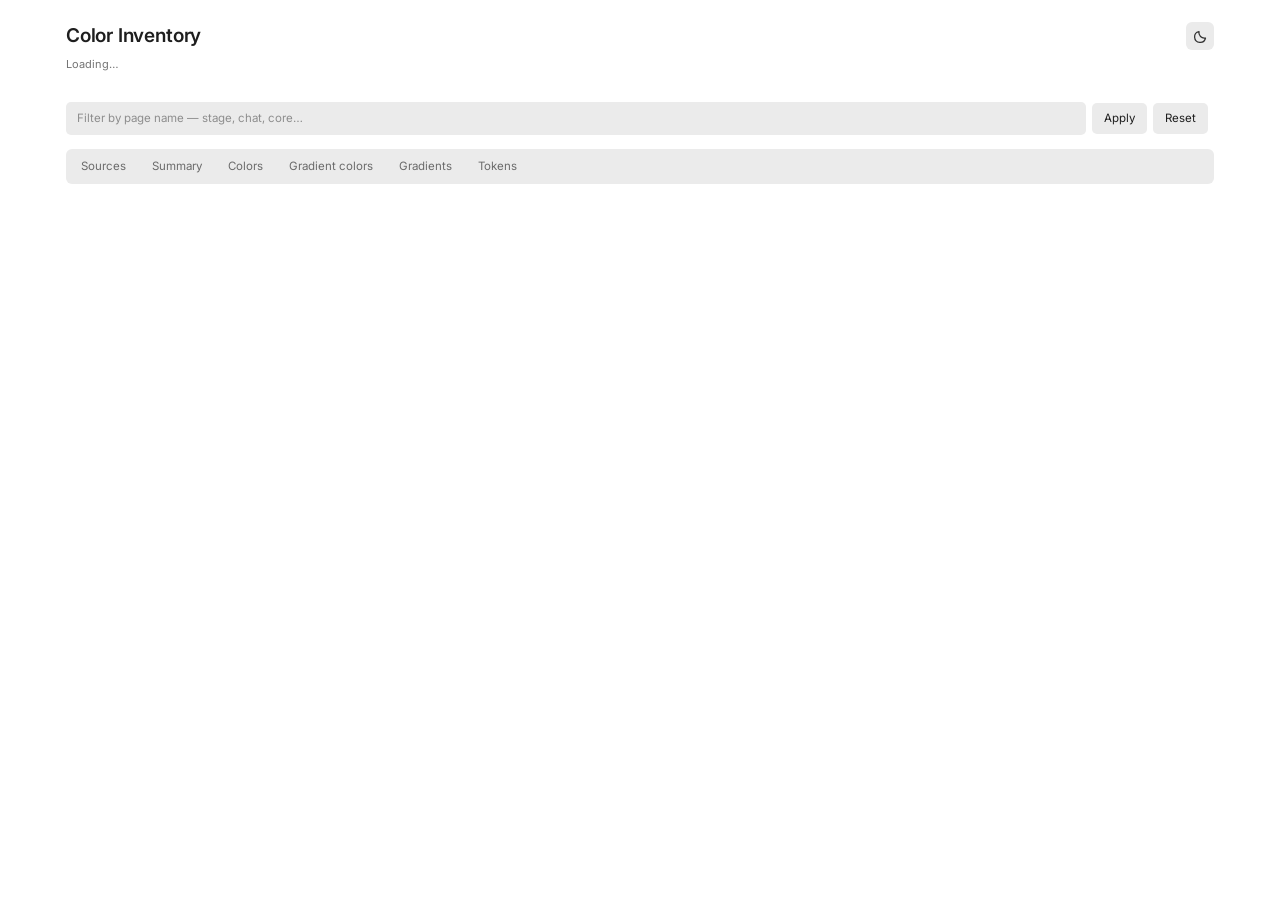
==== app.html @ 7d4f8cd0 "Color Inventory: find every colour used across Figma files" ====
<!DOCTYPE html>
<html lang="ru">
<head>
<meta charset="utf-8">
<meta name="viewport" content="width=device-width, initial-scale=1">
<link rel="preconnect" href="https://fonts.googleapis.com">
<link rel="preconnect" href="https://fonts.gstatic.com" crossorigin>
<link href="https://fonts.googleapis.com/css2?family=Inter:wght@400;500;600&display=swap" rel="stylesheet">
<title>Color Inventory</title>
<style>
/* ── Design system lifted from the Booster plugin: same variables, font and radii ── */
:root{
  --bg:#2c2c2c; --btn:#383838; --btn-hover:#444; --txt:#fff;
  --icon:rgba(255,255,255,.85); --label:rgba(255,255,255,.5); --muted:rgba(255,255,255,.4);
  --line:rgba(255,255,255,.10); --line-soft:rgba(255,255,255,.06);
  --accent:#0c8ce9; --ok:#14ae5c; --warn:#ff8a1f;
  --shadow:0 1px 3px rgba(0,0,0,.3); --shadow-lg:0 6px 16px rgba(0,0,0,.5);
  --r:6px; --r-sm:5px; --r-xs:3px;
}
body.light{
  --bg:#ffffff; --btn:#ebebeb; --btn-hover:#dedede; --txt:#1e1e1e;
  --icon:rgba(0,0,0,.8); --label:rgba(0,0,0,.55); --muted:rgba(0,0,0,.4);
  --line:rgba(0,0,0,.11); --line-soft:rgba(0,0,0,.06);
  --shadow:0 1px 3px rgba(0,0,0,.12); --shadow-lg:0 6px 16px rgba(0,0,0,.18);
}
*{box-sizing:border-box}
body{
  margin:0; background:var(--bg); color:var(--txt);
  /* Tabular numerals: a 1 takes the same width as a 9,
     so columns of numbers stay aligned from row to row. */
  font-variant-numeric:tabular-nums;
  font-feature-settings:"tnum" 1;
  font-family:'Inter', system-ui, -apple-system, sans-serif;
  font-size:12px; line-height:1.45; -webkit-font-smoothing:antialiased;
  transition:background .15s;
}
.wrap{max-width:1180px;margin:0 auto;padding:22px 16px 72px}

h1{font-size:19px;font-weight:600;letter-spacing:-.01em;margin:0 0 3px}
h2{font-size:13px;font-weight:600;margin:24px 0 8px;color:var(--txt)}
.sub{color:var(--label);font-size:11px;margin:0 0 16px}
.note{color:var(--label);font-size:11px;margin:8px 0}

.top{display:flex;align-items:flex-start;gap:12px;margin-bottom:4px}
.top h1{flex:1}
.ic{width:28px;height:28px;border:none;border-radius:var(--r);background:var(--btn);
  color:var(--icon);cursor:pointer;display:grid;place-items:center;flex:none;
  transition:background .12s, transform .08s}
.ic:hover{background:var(--btn-hover)}
.ic:active{transform:scale(.94)}
.ic svg{width:15px;height:15px;fill:none;stroke:currentColor;stroke-width:1.5;
  stroke-linecap:round;stroke-linejoin:round}

.stats{display:flex;flex-wrap:wrap;gap:6px;margin:0 0 14px}
.stat{background:var(--btn);border-radius:var(--r);padding:8px 12px;min-width:98px}
.stat b{display:block;font-size:16px;font-weight:600;letter-spacing:-.01em}
.stat span{color:var(--label);font-size:10.5px}

.tabs{display:flex;gap:2px;background:var(--btn);border-radius:var(--r);padding:3px;
  margin-bottom:14px;flex-wrap:wrap}
/* Ширина таба не должна зависеть от состояния: активный становится полужирным,
   а полужирный текст шире обычного и сдвигал бы соседей. Поэтому в той же ячейке
   лежит невидимая полужирная копия подписи — она и задаёт ширину всегда. */
.tab{border:none;background:none;color:var(--label);font:inherit;font-size:11.5px;
  padding:6px 11px;border-radius:var(--r-sm);cursor:pointer;white-space:nowrap;
  display:grid;place-items:center;transition:background .12s,color .12s}
.tab > span{grid-area:1/1}
.tab::after{content:attr(data-label);grid-area:1/1;font-weight:600;visibility:hidden}
.tab:hover{color:var(--txt)}
.tab.on{background:var(--bg);color:var(--txt);font-weight:600;box-shadow:var(--shadow)}
.page{display:none}.page.on{display:block}

input[type=search],input[type=text],select{
  background:var(--btn);border:1px solid transparent;color:var(--txt);
  border-radius:var(--r-sm);padding:7px 10px;font:inherit;font-size:11.5px;outline:none;
  transition:border-color .12s, background .12s}
input::placeholder{color:var(--muted)}
input:focus,select:focus{border-color:var(--accent)}
select{cursor:pointer}
.row1{display:flex;gap:6px;flex-wrap:wrap;align-items:center;margin-bottom:9px}
.row1 input[type=search],.row1 input[type=text]{flex:1;min-width:190px}

button.b{border:none;background:var(--btn);color:var(--txt);border-radius:var(--r-sm);
  padding:7px 12px;font:inherit;font-size:11.5px;cursor:pointer;white-space:nowrap;
  transition:background .12s, transform .08s}
button.b:hover:not(:disabled){background:var(--btn-hover)}
button.b:active:not(:disabled){transform:scale(.97)}
button.b:disabled{opacity:.4;cursor:default}
button.b.main{background:var(--accent);color:#fff}
button.b.main:hover:not(:disabled){filter:brightness(1.08)}

.chips{display:flex;gap:4px;flex-wrap:wrap;margin:8px 0}
.chip{border:none;background:var(--btn);color:var(--label);border-radius:var(--r-sm);
  padding:5px 9px;font:inherit;font-size:11px;cursor:pointer;user-select:none;
  display:flex;align-items:center;gap:5px;transition:background .12s,color .12s}
.chip:hover{background:var(--btn-hover);color:var(--txt)}
.chip.on{background:var(--accent);color:#fff}
.chip i{width:9px;height:9px;border-radius:var(--r-xs);display:inline-block;
  box-shadow:inset 0 0 0 1px rgba(128,128,128,.35)}

.cnt{color:var(--label);font-size:11px;margin:8px 0}
.list{display:flex;flex-direction:column;gap:3px}
.c{background:var(--btn);border-radius:var(--r);overflow:hidden;transition:background .12s}
.c:hover{background:var(--btn-hover)}
.c.open{background:var(--btn)}
.ch{display:grid;grid-template-columns:32px 186px 116px 1fr 196px 12px;
  gap:12px;align-items:center;padding:8px 11px;cursor:pointer}
.ch > .n{text-align:right}
.ch > .tok{text-align:right}
.sw{width:32px;height:32px;border-radius:var(--r-sm);flex:none;position:relative;
  background-image:linear-gradient(45deg,#8a8a8a 25%,transparent 25%,transparent 75%,#8a8a8a 75%),
                   linear-gradient(45deg,#8a8a8a 25%,transparent 25%,transparent 75%,#8a8a8a 75%);
  background-size:8px 8px;background-position:0 0,4px 4px;
  box-shadow:inset 0 0 0 1px rgba(128,128,128,.3)}
.sw em{position:absolute;inset:0;border-radius:var(--r-sm);display:block}
.hex{font:600 11.5px/1.3 ui-monospace, Menlo, Consolas, monospace;letter-spacing:.01em}
.fam{color:var(--muted);font-size:10.5px;margin-top:1px}
.n{font-size:13px;font-weight:600}
.n span{font-weight:400;color:var(--muted);font-size:10.5px}
.meta{color:var(--label);font-size:11px}
.tok{font-size:11px;color:var(--ok);word-break:break-word}
.tok.no{color:var(--muted)}
.gradonly{color:var(--warn)}
.arw{color:var(--muted);font-size:10px;justify-self:end;transition:transform .15s}
.c.open .arw{transform:rotate(180deg)}
.body{display:none;border-top:1px solid var(--line-soft);padding:2px 11px 10px}
.c.open .body{display:block}
.pg{padding:8px 0;border-bottom:1px solid var(--line-soft)}
.pg:last-child{border-bottom:none}
.pgh{display:flex;gap:7px;align-items:baseline;flex-wrap:wrap;margin-bottom:5px}
.pgf{font-weight:600;font-size:11.5px}
.pgp{color:var(--label);font-size:11px}
.pgn{margin-left:auto;color:var(--muted);font-size:10.5px}
.links{display:flex;gap:4px;flex-wrap:wrap}
.links a{display:inline-flex;align-items:center;gap:4px;background:var(--bg);
  border-radius:var(--r-xs);padding:3px 7px;font-size:10.5px;color:var(--txt);
  text-decoration:none;max-width:240px;transition:color .12s, background .12s}
.links a:hover{color:var(--accent)}
.links a b{font-weight:600;color:var(--muted);font-size:10px}
.links a s{text-decoration:none;overflow:hidden;text-overflow:ellipsis;white-space:nowrap}
.more{color:var(--muted);font-size:11px;padding-top:7px}

table{width:100%;border-collapse:collapse;font-size:11.5px}
th{text-align:left;color:var(--muted);font-weight:400;font-size:10.5px;
  padding:6px 8px;border-bottom:1px solid var(--line)}
td{padding:7px 8px;border-bottom:1px solid var(--line-soft);vertical-align:middle}
tr:last-child td{border-bottom:none}
td.r,th.r{text-align:right;color:var(--label);width:120px;white-space:nowrap}
tbody tr:hover td{background:var(--btn)}

.gch{display:grid;grid-template-columns:76px 1fr 116px 150px 12px;gap:12px;align-items:center;padding:8px 11px;cursor:pointer}
.gch > .n{text-align:right}
.gbar{height:28px;border-radius:var(--r-sm);box-shadow:inset 0 0 0 1px rgba(128,128,128,.3)}
.stops{display:flex;gap:3px;flex-wrap:wrap;margin-top:4px}
.stops span{font:10.5px ui-monospace, Menlo, Consolas, monospace;background:var(--bg);
  border-radius:var(--r-xs);padding:1px 5px;color:var(--label)}
.prog{height:4px;background:var(--btn);border-radius:2px;overflow:hidden;margin:7px 0}
.prog i{display:block;height:100%;background:var(--accent);width:0;transition:width .3s}
.log{font:10.5px ui-monospace, Menlo, Consolas, monospace;color:var(--label);
  max-height:140px;overflow:auto;background:var(--btn);border-radius:var(--r-sm);
  padding:7px 9px;margin-top:7px}
.pill{display:inline-block;border-radius:var(--r-xs);padding:1px 6px;font-size:10px;
  background:var(--bg);color:var(--muted)}
.pill.ok{color:var(--ok)}
.toast{position:fixed;left:50%;bottom:22px;transform:translate(-50%,14px);opacity:0;
  background:var(--btn);color:var(--txt);border-radius:var(--r);padding:9px 14px;
  font-size:11.5px;box-shadow:var(--shadow-lg);pointer-events:none;z-index:50;
  transition:opacity .16s, transform .16s;max-width:70vw}
.toast.on{opacity:1;transform:translate(-50%,0)}
.toast.bad{color:#ff6b6b}
.empty{color:var(--muted);padding:32px 0;text-align:center;font-size:11.5px}
@media (max-width:760px){
  .ch{grid-template-columns:36px 1fr auto;gap:8px}
  .ch .meta,.ch .tok{grid-column:2/-1}
}
</style>
</head>
<body>
<div class="wrap">
  <div class="top">
    <h1>Color Inventory</h1>
    <button class="ic" id="theme" title="Switch between light and dark"></button>
  </div>
  <p class="sub" id="sub">Loading…</p>
  <div class="stats" id="stats"></div>

  <div class="row1" style="margin:0 0 14px">
    <input type="search" id="pagefilter" placeholder="Filter by page name — stage, chat, core…"
           title="Limits every tab to pages whose name contains this text. Case-insensitive. Leave empty for all pages."
           style="flex:1;min-width:240px">
    <button class="b" id="pfapply">Apply</button>
    <button class="b" id="pfreset">Reset</button>
    <span class="note" id="pfnote" style="margin:0"></span>
  </div>

  <div class="tabs" id="tabs"></div>

  <div class="page" id="p-summary"></div>

  <div class="page" id="p-sources">
    <div class="row1">
      <input type="text" id="newlink" placeholder="Figma link — a file, a page or a frame"
             title="Paste a link from Figma. A file link crawls its matching pages; a page or frame link crawls just that.">
      <button class="b" id="addbtn">Add source</button>
      <button class="b main" id="allbtn" title="Re-crawl every source from scratch">Rescan all</button>
      <button class="b" id="stopbtn" hidden>Stop</button>
      <button class="b" id="exportbtn" title="Save a standalone HTML file you can send to anyone">Export report</button>
    </div>
    <div class="row1" style="margin-top:4px">
      <input type="text" id="crawlfilter" placeholder="Pages to crawl — e.g. stage"
             title="Only pages whose name contains this text are downloaded. Empty crawls every page. Archive pages are never crawled."
             style="flex:1;min-width:240px">
      <select id="workers" title="How many files to crawl at the same time">
        <option value="1">1 thread</option><option value="2">2 threads</option>
        <option value="4">4 threads</option><option value="6">6 threads</option>
        <option value="8">8 threads</option></select>
      <button class="b" id="savefilter">Apply settings</button>
      <span class="note" style="margin:0">Case-insensitive. Archive pages are never crawled.</span>
    </div>
    <div id="jobbox"></div>
    <div id="srclist"></div>
  </div>

  <div class="page" id="p-colors">
    
    <div class="row1">
      <input type="search" id="q" placeholder="Search hex, token, file or page">
      <select id="sort"><option value="t">Most used</option><option value="l">By lightness</option>
        <option value="f">By group</option><option value="nf">By file count</option></select>
      <select id="kind"><option value="">All colors</option><option value="o">Fills only</option>
        <option value="b">Also in gradients</option><option value="n">Without a token</option>
        <option value="h">Set by hand</option><option value="r">Rare — 10 uses or fewer</option></select>
    </div>
    <div class="chips" id="fams"></div>
    <div class="cnt" id="cnt"></div>
    <div class="list" id="list"></div>
    <button class="b" id="more" style="width:100%;margin-top:16px" hidden>Show more</button>
  </div>

  <div class="page" id="p-gradcolors">
    
    <div class="row1">
      <input type="search" id="qG" placeholder="Search hex, token, file or page">
      <select id="sortG"><option value="t">Most used</option><option value="l">By lightness</option>
        <option value="f">By group</option><option value="nf">By file count</option></select>
      <select id="kindG"><option value="">All colors</option><option value="o">Gradients only</option>
        <option value="b">Also in fills</option><option value="n">Without a token</option>
        <option value="h">Set by hand</option><option value="r">Rare — 10 uses or fewer</option></select>
    </div>
    <div class="chips" id="famsG"></div>
    <div class="cnt" id="cntG"></div>
    <div class="list" id="listG"></div>
    <button class="b" id="moreG" style="width:100%;margin-top:16px" hidden>Show more</button>
  </div>

  <div class="page" id="p-grads">
    
    <div class="row1">
      <input type="search" id="gq" placeholder="Search stop hex, file or page">
      <select id="gsort"><option value="n">Most used</option><option value="s">By stop count</option>
        <option value="f">By file count</option></select>
    </div>
    <div class="cnt" id="gcnt"></div>
    <div class="list" id="glist"></div>
    <button class="b" id="gmore" style="width:100%;margin-top:16px" hidden>Show more</button>
  </div>

  <div class="page" id="p-tokens"></div>
</div>
<div class="toast" id="toast"></div>

<script>
const $ = (s) => document.querySelector(s);

/* ─── Toast: short confirmation instead of a blocking dialog ─── */
let toastTimer;
function toast(text, bad){
  const el = $('#toast');
  el.textContent = text;
  el.classList.toggle('bad', !!bad);
  el.classList.add('on');
  clearTimeout(toastTimer);
  toastTimer = setTimeout(() => el.classList.remove('on'), 2600);
}

/* ─── Theme: sun/moon toggle, remembered between visits ─── */
const IC_SUN  = '<svg viewBox="0 0 18 18"><circle cx="9" cy="9" r="3.4"/><path d="M9 1.4v2M9 14.6v2M1.4 9h2M14.6 9h2M3.6 3.6l1.4 1.4M13 13l1.4 1.4M14.4 3.6L13 5M5 13l-1.4 1.4"/></svg>';
const IC_MOON = '<svg viewBox="0 0 18 18"><path d="M15 10.8A6.6 6.6 0 017.2 3a6.6 6.6 0 107.8 7.8z"/></svg>';
function applyTheme(light){
  document.body.classList.toggle('light', light);
  $('#theme').innerHTML = light ? IC_MOON : IC_SUN;
  try { localStorage.setItem('theme', light ? 'light' : 'dark'); } catch (e) { /* private window */ }
}
(function initTheme(){
  let light = false;
  try {
    const saved = localStorage.getItem('theme');
    light = saved ? saved === 'light'
                  : window.matchMedia('(prefers-color-scheme: light)').matches;
  } catch (e) { /* no storage access — fall back to dark */ }
  applyTheme(light);
})();
$('#theme').addEventListener('click', () => applyTheme(!document.body.classList.contains('light')));
// Older crawls stored slot names in Russian; map them so old data still reads right.
const SLOT = {'заливка':'fill','обводка':'stroke'};
const slot = (v) => SLOT[v] || v || '';
const esc = (s) => String(s == null ? '' : s).replace(/[&<>"]/g, c => ({'&':'&amp;','<':'&lt;','>':'&gt;','"':'&quot;'}[c]));
const num = (n) => Number(n || 0).toLocaleString('en-US').replace(/,/g, '\u2009');
let D = null, S = null;
// In the exported report the data is inlined here and the page works with no server:
// the Sources tab is removed and the crawl controls are not needed.
const EMBEDDED = /*__DATA__*/ null;

// Порядок по ходу работы: подключил источники → увидел итог → разобрал по частям → сверил с китом.
const TABS = [['sources','Sources'],['summary','Summary'],['colors','Colors'],
              ['gradcolors','Gradient colors'],['grads','Gradients'],['tokens','Tokens']];
let tab = 'summary';
$('#tabs').innerHTML = TABS.map(([id,l]) =>
  `<button class="tab" data-t="${id}" data-label="${l}"><span>${l}</span></button>`).join('');
$('#tabs').addEventListener('click', e => { const b = e.target.closest('.tab'); if (b) show(b.dataset.t); });
function show(t){
  tab = t;
  document.querySelectorAll('.tab').forEach(b => b.classList.toggle('on', b.dataset.t === t));
  document.querySelectorAll('.page').forEach(p => p.classList.toggle('on', p.id === 'p' + '-' + t));
  // Срез по страницам режет данные, а не настройки — на вкладке источников он лишний.
  const pf = $('#pagefilter').closest('.row1');
  if (pf) pf.style.display = (t === 'sources') ? 'none' : '';
}

async function api(path, body){
  const o = body ? {method:'POST', headers:{'Content-Type':'application/json'}, body:JSON.stringify(body)} : {};
  const r = await fetch(path, o);
  return r.json();
}

const link = (fi, id) => {
  const t = (id[0] === 'I' && id.includes(';')) ? id.slice(1).split(';')[0] : id;
  return `https://www.figma.com/design/${D.files[fi][0]}?node-id=${t.replace(/:/g,'-')}`;
};
const inInst = (id) => id[0] === 'I' && id.includes(';');

function pagesBlock(list, more, labelN){
  return list.map(p => {
    const pg = D.pages[p[0]];
    const seen = new Set(); const uniq = [];
    for (const x of p[2]) {
      const t = inInst(x[0]) ? x[0].slice(1).split(';')[0] : x[0];
      if (seen.has(t)) continue; seen.add(t); uniq.push([t, x[1], x[2], inInst(x[0])]);
    }
    const links = uniq.map((x,i) =>
      `<a href="${link(pg[0], x[0])}" target="_blank" rel="noopener" title="${esc(x[1])} · ${esc(slot(x[2]))}${x[3]?' · opens the containing instance':''}"><b>${i+1}</b><s>${esc(x[1]||x[0])}</s>${x[3]?'<u style="text-decoration:none;opacity:.5">↗</u>':''}</a>`).join('');
    return `<div class="pg"><div class="pgh"><span class="pgf">${esc(D.files[pg[0]][1])}</span>
      <span class="pgp">${esc(pg[2])}</span><span class="pgn">${num(p[1])} ${labelN}</span></div>
      <div class="links">${links}</div></div>`;
  }).join('') + (more ? `<div class="more">…and ${more} more pages</div>` : '');
}

/* ─── Summary ─── */
function renderSummary(){
  const st = D.stats;
  const famCount = {}; D.colors.forEach(c => famCount[c.f] = (famCount[c.f]||0)+1);
  const max = Math.max(1, ...Object.values(famCount));
  const sw = {Neutral:'#9aa0ad',White:'#ffffff',Black:'#111318',Red:'#ff2d55',Orange:'#ff7000',
    Yellow:'#ffcc00',Green:'#30cb44',Teal:'#0998ae',Blue:'#0066ff',Purple:'#7444c7',Magenta:'#cc056e'};
  $('#p-summary').innerHTML = `
    <h2>Coverage</h2>
    <table><tbody>
      <tr><td>Files</td><td class="r">${num(st.files)}</td></tr>
      <tr><td>Pages</td><td class="r">${num(st.pages)}</td></tr>
      <tr><td>Layers scanned</td><td class="r">${num(st.nodes)}</td></tr>
      <tr><td>Failures</td><td class="r">${num(st.errors)}</td></tr>
    </tbody></table>

    <h2>Colors</h2>
    <table><tbody>
      <tr><td>Unique colors</td><td class="r">${num(st.colors)}</td></tr>
      <tr><td>In fills and strokes</td><td class="r">${num(st.flatOnly + st.both)}</td></tr>
      <tr><td>In gradients</td><td class="r">${num(st.gradOnly + st.both)}</td></tr>
      <tr><td style="padding-left:20px;opacity:.75">fills only</td><td class="r">${num(st.flatOnly)}</td></tr>
      <tr><td style="padding-left:20px;opacity:.75">gradients only</td><td class="r">${num(st.gradOnly)}</td></tr>
      <tr><td style="padding-left:20px;opacity:.75">both</td><td class="r">${num(st.both)}</td></tr>
      <tr><td>Matching a token value</td><td class="r">${num(st.withToken)}</td></tr>
      <tr><td>Used 10 times or fewer</td><td class="r">${num(st.rare)}</td></tr>
    </tbody></table>

    <h2>Usage</h2>
    <table><tbody>
      <tr><td>Total</td><td class="r">${num(st.uses)}</td></tr>
      <tr><td>In fills and strokes</td><td class="r">${num(st.flat)}</td></tr>
      <tr><td>In gradients</td><td class="r">${num(st.gradUses)}</td></tr>
      <tr><td>Set by hand — no variable, no style</td><td class="r">${num(st.raw)}</td></tr>
    </tbody></table>

    <h2>Gradients</h2>
    <table><tbody>
      <tr><td>Distinct recipes</td><td class="r">${num(st.grads)}</td></tr>
      <tr><td>Most used</td><td class="r">${D.grads.length ? esc(D.grads[0].r) + ' · ' + num(D.grads[0].n) : '—'}</td></tr>
    </tbody></table>

    <h2>Tokens</h2>
    <table><tbody>
      <tr><td>Color tokens in the kit</td><td class="r">${num(st.tokensTotal)}</td></tr>
      <tr><td>Found in designs</td><td class="r">${num(st.tokensUsed)}</td></tr>
      <tr><td>Never used</td><td class="r">${num(st.tokensTotal - st.tokensUsed)}</td></tr>
    </tbody></table>

    <h2>By group</h2>
    <table><tbody>${D.fams.filter(f=>famCount[f]).map(f=>`<tr>
      <td style="width:150px"><span class="sw" style="width:11px;height:11px;display:inline-block;vertical-align:-2px;margin-right:6px"><em style="background:${sw[f]}"></em></span>${D.famru[f]}</td>
      <td><span style="display:inline-block;height:8px;border-radius:4px;background:${sw[f]};width:${Math.round(100*famCount[f]/max)}%;min-width:3px"></span></td>
      <td class="r" style="width:60px">${num(famCount[f])}</td></tr>`).join('')}</tbody></table>

    <h2>Pages skipped</h2>
    <p class="note">${(st.skipped||[]).map(([n,k]) => `${esc(n)} <span style="opacity:.55">×${k}</span>`).join(', ') || '—'}</p>`;
}

/* ─── Sources ─── */
function renderSources(){
  const job = S.job || {};
  $('#allbtn').disabled = !!job.active;
  $('#addbtn').disabled = !!job.active;
  $('#stopbtn').hidden = !job.active;
  if (job.active) {
    const pct = job.total ? Math.round(100*job.done/job.total) : 0;
    $('#jobbox').innerHTML = `<div class="note">Crawling ${job.done} of ${job.total}${job.current?' · '+esc(job.current):''}</div>
      <div class="prog"><i style="width:${pct}%"></i></div>
      ${job.log && job.log.length ? `<div class="log">${job.log.map(esc).join('<br>')}</div>` : ''}`;
  } else if (job.log && job.log.length) {
    $('#jobbox').innerHTML = `<div class="note">Last crawl finished</div><div class="log">${job.log.map(esc).join('<br>')}</div>`;
  } else {
    $('#jobbox').innerHTML = '';
  }
  const rows = (S.sources||[]).map(s => {
    const sid = s.key + (s.node ? '|' + s.node : '');
    return `<tr>
      <td><b>${esc(s.name)}</b>${s.node?' <span class="pill">page</span>':''}<br>
          <a href="${esc(s.link)}" target="_blank" rel="noopener" style="color:var(--label);font-size:10.5px">Open in Figma</a></td>
      <td class="r">${s.scanned ? num(s.pages) : '—'}</td>
      <td class="r">${s.scanned ? num(s.nodes) : '—'}</td>
      <td class="r">${s.scanned ? esc(s.at) : '<span class="pill">not crawled</span>'}</td>
      <td class="r">${s.errors ? '<span class="pill" style="color:var(--warn)">'+s.errors+'</span>' : ''}</td>
      <td style="text-align:right;white-space:nowrap">
        <button class="b" data-ref="${esc(sid)}" ${job.active?'disabled':''} title="Crawl this source again">Rescan</button>
        <button class="b" data-del="${esc(sid)}" ${job.active?'disabled':''} title="Remove from the list; collected data stays">Remove</button></td></tr>`;
  }).join('');
  $('#srclist').innerHTML = `<table><thead><tr><th>Source</th><th class="r">Pages</th>
    <th class="r">Layers</th><th class="r">Updated</th><th class="r">Errors</th><th style="width:150px"></th></tr></thead>
    <tbody>${rows || '<tr><td colspan="6" class="empty">No sources yet</td></tr>'}</tbody></table>`;
}

$('#srclist').addEventListener('click', async e => {
  const r = e.target.closest('[data-ref]'), d = e.target.closest('[data-del]');
  if (r) { await api('/api/refresh', {sids:[r.dataset.ref]}); poll(); }
  if (d) { if (confirm('Remove this source from the list? Collected data stays on disk.')) { await api('/api/remove', {sid:d.dataset.del}); poll(); } }
});
$('#allbtn').addEventListener('click', async () => {
  if (!confirm('Crawl every source again from scratch?')) return;
  await api('/api/refresh', {sids:'all'}); poll();
});
$('#stopbtn').addEventListener('click', async () => { await api('/api/stop'); poll(); });
$('#addbtn').addEventListener('click', async () => {
  const v = $('#newlink').value.trim(); if (!v) return;
  const r = await api('/api/add', {link:v});
  if (!r.ok) { toast(r.error || 'Could not add that link', true); return; }
  $('#newlink').value = ''; toast('Source added'); poll();
});
$('#exportbtn').addEventListener('click', async () => {
  $('#exportbtn').disabled = true; $('#exportbtn').textContent = 'Exporting…';
  const r = await api('/api/export', {});
  $('#exportbtn').disabled = false; $('#exportbtn').textContent = 'Export report';
  toast(r.ok ? 'Report saved as ' + r.file : (r.error || 'Export failed'), !r.ok);
});

/* ─── Colors: one engine drives both color tabs ─── */
const SWATCH = {Neutral:'#9aa0ad',White:'#ffffff',Black:'#111318',Red:'#ff2d55',Orange:'#ff7000',
  Yellow:'#ffcc00',Green:'#30cb44',Teal:'#0998ae',Blue:'#0066ff',Purple:'#7444c7',Magenta:'#cc056e'};

function colorCard(c){
  const rgba = c.a < 100 ? `rgba(${parseInt(c.x.slice(1,3),16)},${parseInt(c.x.slice(3,5),16)},${parseInt(c.x.slice(5,7),16)},${c.a/100})` : c.x;
  const parts = [];
  if (c.fl) parts.push(`${num(c.fl)} fill`);
  if (c.gr) parts.push(`<span class="${c.fl?'':'gradonly'}">${num(c.gr)} gradient</span>`);
  if (c.rw) parts.push(`${num(c.rw)} by hand`);
  const tok = c.tk.length ? `<div class="tok">${esc(c.tk[0])}${c.tk.length>1?` <span style="opacity:.6">+${c.tk.length-1}</span>`:''}</div>` : `<div class="tok no">no token</div>`;
  return `<div class="c"><div class="ch">
    <div class="sw"><em style="background:${rgba}"></em></div>
    <div><div class="hex">${esc(c.k)}</div><div class="fam">${D.famru[c.f]}</div></div>
    <div class="n">${num(c.t)} <span>in ${c.nf}</span></div>
    <div class="meta">${parts.join(' · ')}</div>${tok}<div class="arw">▾</div>
    </div><div class="body">${pagesBlock(c.p, c.more, 'uses')}</div></div>`;
}

// sfx — id suffix for this tab's controls; base — which colors belong here;
// otherField — the "other role" counter used by the "only here" / "also there" filters.
function makeColorView(sfx, base, otherField){
  const el = (id) => $('#' + id + sfx);
  const famSel = new Set();
  let cur = [], shown = 0;
  const PAGE = 120;

  function filtered(){
    const q = el('q').value.trim().toLowerCase(), kind = el('kind').value;
    let a = D.colors.filter(base).filter(c => {
      if (famSel.size && !famSel.has(c.f)) return false;
      if (kind === 'o' && c[otherField]) return false;
      if (kind === 'b' && !c[otherField]) return false;
      if (kind === 'n' && c.tk.length) return false;
      if (kind === 'h' && !c.rw) return false;
      if (kind === 'r' && c.t > 10) return false;
      if (!q) return true;
      if (c.k.toLowerCase().includes(q)) return true;
      if (c.tk.some(t => t.toLowerCase().includes(q))) return true;
      return c.p.some(p => { const pg = D.pages[p[0]];
        return pg[2].toLowerCase().includes(q) || D.files[pg[0]][1].toLowerCase().includes(q); });
    });
    const srt = el('sort').value;
    if (srt === 't') a.sort((x,y)=>y.t-x.t);
    else if (srt === 'l') a.sort((x,y)=>x._l-y._l||x._h-y._h);
    else if (srt === 'nf') a.sort((x,y)=>y.nf-x.nf||y.t-x.t);
    else a.sort((x,y)=>D.fams.indexOf(x.f)-D.fams.indexOf(y.f)||x._l-y._l);
    return a;
  }

  function render(reset){
    if (reset){ cur = filtered(); shown = 0; el('list').innerHTML=''; }
    const slice = cur.slice(shown, shown+PAGE);
    el('list').insertAdjacentHTML('beforeend', slice.map(colorCard).join(''));
    shown += slice.length;
    el('more').hidden = shown >= cur.length;
    el('cnt').textContent = cur.length
      ? `${num(Math.min(shown,cur.length))} of ${num(cur.length)} colors · ${num(cur.reduce((a,c)=>a+c.t,0))} uses`
      : '';
    if (!cur.length) el('list').innerHTML = '<div class="empty">Nothing matches</div>';
  }

  function buildFams(){
    const cnt = {};
    D.colors.filter(base).forEach(c => cnt[c.f] = (cnt[c.f]||0)+1);
    el('fams').innerHTML = D.fams.filter(f=>cnt[f]).map(f =>
      `<button class="chip${famSel.has(f)?' on':''}" data-f="${f}"><i style="background:${SWATCH[f]}"></i>${D.famru[f]} <b style="font-weight:400;opacity:.6">${cnt[f]}</b></button>`).join('');
  }

  el('fams').addEventListener('click', e => {
    const b = e.target.closest('.chip'); if (!b) return;
    const f = b.dataset.f;
    if (famSel.has(f)) { famSel.delete(f); b.classList.remove('on'); } else { famSel.add(f); b.classList.add('on'); }
    render(true);
  });
  el('more').addEventListener('click', () => render(false));
  let tmr; el('q').addEventListener('input', () => { clearTimeout(tmr); tmr = setTimeout(()=>render(true),160); });
  el('sort').addEventListener('change', ()=>render(true));
  el('kind').addEventListener('change', ()=>render(true));

  return { render: render, buildFams: buildFams };
}

const viewFlat = makeColorView('',  c => c.fl > 0, 'gr');
const viewGrad = makeColorView('G', c => c.gr > 0, 'fl');

/* ─── Gradient recipes ─── */
let gcur = [], gshown = 0;
const GPAGE = 120;
function gradCard(g){
  const css = g.s.map(k => {
    const a = k.includes('@') ? Number(k.split('@')[1].replace('%','')) / 100 : 1;
    const h = k.split('@')[0];
    return `rgba(${parseInt(h.slice(1,3),16)},${parseInt(h.slice(3,5),16)},${parseInt(h.slice(5,7),16)},${a})`;
  }).join(',');
  return `<div class="c"><div class="ch gch">
    <div class="gbar" style="background:linear-gradient(90deg,${css})"></div>
    <div><div class="hex">${esc(g.r)}</div><div class="stops">${g.s.map(k=>`<span>${esc(k)}</span>`).join('')}</div></div>
    <div class="n">${num(g.n)} <span>in ${g.nf}</span></div>
    <div class="meta">${g.ty.toLowerCase()} · ${g.ns} ${g.ns===1?'stop':'stops'}</div>
    <div class="arw">▾</div></div>
    <div class="body">${pagesBlock(g.p, g.more, 'uses')}</div></div>`;
}
function gradsFiltered(){
  const q = $('#gq').value.trim().toLowerCase();
  let a = D.grads.filter(g => {
    if (!q) return true;
    if (g.r.toLowerCase().includes(q)) return true;
    return g.p.some(p => { const pg = D.pages[p[0]];
      return pg[2].toLowerCase().includes(q) || D.files[pg[0]][1].toLowerCase().includes(q); });
  });
  const s = $('#gsort').value;
  if (s==='n') a.sort((x,y)=>y.n-x.n);
  else if (s==='s') a.sort((x,y)=>y.ns-x.ns||y.n-x.n);
  else a.sort((x,y)=>y.nf-x.nf||y.n-x.n);
  return a;
}
function renderGrads(reset){
  if (reset){ gcur = gradsFiltered(); gshown = 0; $('#glist').innerHTML=''; }
  const slice = gcur.slice(gshown, gshown+GPAGE);
  $('#glist').insertAdjacentHTML('beforeend', slice.map(gradCard).join(''));
  gshown += slice.length;
  $('#gmore').hidden = gshown >= gcur.length;
  $('#gcnt').textContent = gcur.length ? `${num(Math.min(gshown,gcur.length))} of ${num(gcur.length)} gradients · ${num(gcur.reduce((a,g)=>a+g.n,0))} uses` : '';
  if (!gcur.length) $('#glist').innerHTML = '<div class="empty">Nothing matches</div>';
}

/* ─── Tokens ─── */
function renderTokens(){
  const t = D.tokens;
  const row = x => {
    const sw = v => v ? `<span class="sw" style="width:14px;height:14px;display:inline-block;vertical-align:-3px;margin-right:6px"><em style="background:${v.includes('@')?`rgba(${parseInt(v.slice(1,3),16)},${parseInt(v.slice(3,5),16)},${parseInt(v.slice(5,7),16)},${Number(v.split('@')[1].replace('%',''))/100})`:v}"></em></span>` : '';
    return `<tr><td><b>${esc(x.name)}</b><br><span style="color:var(--dim);font-size:12px">${esc(x.col||'')}${x.shelf?' · '+esc(x.shelf):''}</span></td>
      <td style="font:12.5px ui-monospace,Menlo,monospace">${sw(x.v1)}${esc(x.v1)}${x.v2&&x.v2!==x.v1?`<br>${sw(x.v2)}${esc(x.v2)}`:''}</td>
      <td class="r">${x.n?num(x.n):''}</td>
      <td class="r">${x.used?'<span class="pill ok">in designs</span>':'<span class="pill">unused</span>'}</td></tr>`;
  };
  $('#p-tokens').innerHTML = `<table><thead><tr><th>Token</th><th>Value</th><th class="r">Uses</th><th class="r">Status</th></tr></thead>
    <tbody>${t.map(row).join('') || '<tr><td colspan="4" class="empty">No token reference loaded — drop a tokens.json next to the tool</td></tr>'}</tbody></table>`;
}

/* ─── Wiring and load ─── */
document.addEventListener('click', e => { const h = e.target.closest('.ch'); if (h) h.parentElement.classList.toggle('open'); });
$('#gmore').addEventListener('click', () => renderGrads(false));
let gtmr; $('#gq').addEventListener('input', () => { clearTimeout(gtmr); gtmr = setTimeout(()=>renderGrads(true),160); });
$('#gsort').addEventListener('change', ()=>renderGrads(true));

let pageFilter = '';
async function loadData(){
  D = EMBEDDED || await api('/api/data' + (pageFilter ? '?pages=' + encodeURIComponent(pageFilter) : ''));
  const st = D.stats;
  const pf = D.pageFilter || '';
  $('#sub').textContent = `${num(st.files)} files · ${num(st.pages)} pages · ${num(st.nodes)} layers · updated ${D.built}`;
  $('#pfnote').textContent = pf ? `filtered to pages containing “${pf}”` : 'all crawled pages';
  const nFlat = D.colors.filter(c=>c.fl).length, nGrad = D.colors.filter(c=>c.gr).length;
  $('#stats').innerHTML = [
    [num(st.colors),'unique colors'],[num(nFlat),'in fills'],[num(nGrad),'in gradients'],
    [num(st.grads),'gradient recipes'],[num(st.uses),'uses'],[num(st.colors-st.withToken),'without a token'],
  ].map(([b,s])=>`<div class="stat"><b>${b}</b><span>${s}</span></div>`).join('');
  viewFlat.buildFams(); viewGrad.buildFams();
  renderSummary(); viewFlat.render(true); viewGrad.render(true); renderGrads(true); renderTokens();
}

async function applyPageFilter(v){
  pageFilter = (v || '').trim();
  $('#pagefilter').value = pageFilter;
  $('#pfnote').textContent = 'calculating…';
  await loadData();
}
$('#pfapply').addEventListener('click', () => applyPageFilter($('#pagefilter').value));
$('#pagefilter').addEventListener('keydown', e => { if (e.key === 'Enter') applyPageFilter($('#pagefilter').value); });
$('#pfreset').addEventListener('click', () => applyPageFilter(''));
$('#savefilter').addEventListener('click', async () => {
  const r = await api('/api/settings', {pageFilter: $('#crawlfilter').value, workers: Number($('#workers').value)});
  toast(r.ok ? 'Settings saved — they apply to the next crawl' : 'Could not save', !r.ok);
});

let wasActive = false;
async function poll(){
  S = await api('/api/state');
  if (S.settings && document.activeElement !== $('#crawlfilter')) $('#crawlfilter').value = S.settings.pageFilter || '';
  if (S.settings && S.settings.workers) $('#workers').value = String(S.settings.workers);
  renderSources();
  const active = !!(S.job && S.job.active);
  if (wasActive && !active) await loadData();   // crawl finished — reload the data
  wasActive = active;
}
(async () => {
  if (EMBEDDED) {
    // Shareable report: no sources, no crawling — data only.
    document.querySelector('[data-t="sources"]').remove();
    document.querySelector('#p-sources').remove();
    const pf = document.querySelector('#pagefilter');
    if (pf) pf.closest('.row1').remove();
    await loadData(); show('summary');
    return;
  }
  await loadData();
  // Пустая установка открывается на источниках: там первое действие.
  show(D.stats.files ? 'summary' : 'sources');
  await poll(); setInterval(poll, 2500);
})();
</script>
</body>
</html>
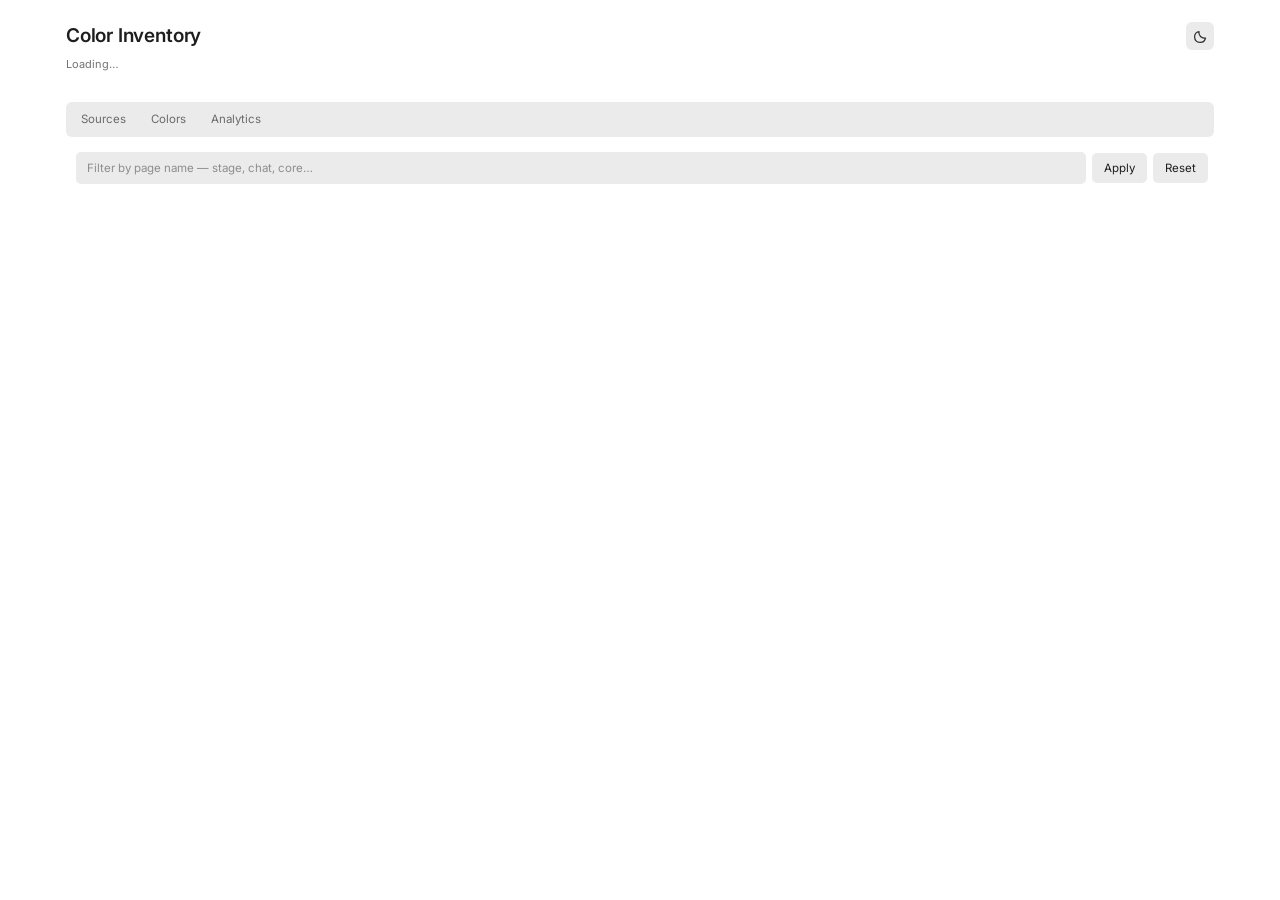
==== commit 40c4d8e9: "Two-level navigation: Sources / Colors / Analytics, with a stable layout" ====
--- a/app.html
+++ b/app.html
@@ -69,6 +69,27 @@
 .tab:hover{color:var(--txt)}
 .tab.on{background:var(--bg);color:var(--txt);font-weight:600;box-shadow:var(--shadow)}
 .page{display:none}.page.on{display:block}
+/* Первый элемент раздела не должен добавлять свой верхний отступ:
+   иначе разделы начинаются на разной высоте и контент прыгает. */
+.page > :first-child{margin-top:0}
+
+/* Вторая полоса существует всегда, даже когда пустая: её высота зарезервирована,
+   поэтому при переключении верхних вкладок содержимое ниже не сдвигается. */
+.bar2{display:flex;gap:10px;align-items:center;flex-wrap:nowrap;
+  min-height:34px;margin-bottom:12px}
+.tabs.sub{background:none;padding:0;margin:0;flex:none;gap:2px}
+.tabs.sub .tab{font-size:11.5px;padding:5px 10px}
+.tabs.sub .tab.on{background:var(--btn);box-shadow:none}
+.pf{display:flex;gap:6px;align-items:center;flex:1;min-width:0}
+.pf input{flex:1;min-width:120px}
+.pf .note{margin:0;white-space:nowrap;overflow:hidden;text-overflow:ellipsis}
+/* Скрываем видимостью, а не display: место под фильтр остаётся занятым. */
+.bar2.nofilter .pf{visibility:hidden;pointer-events:none}
+
+/* Полоса групп и строка счётчика держат высоту: без этого перенос чипов
+   на вторую строку дёргал бы весь список. */
+.chips{min-height:26px;align-content:flex-start}
+.cnt{min-height:17px}
 
 input[type=search],input[type=text],select{
   background:var(--btn);border:1px solid transparent;color:var(--txt);
@@ -184,16 +205,18 @@
   <p class="sub" id="sub">Loading…</p>
   <div class="stats" id="stats"></div>
 
-  <div class="row1" style="margin:0 0 14px">
-    <input type="search" id="pagefilter" placeholder="Filter by page name — stage, chat, core…"
-           title="Limits every tab to pages whose name contains this text. Case-insensitive. Leave empty for all pages."
-           style="flex:1;min-width:240px">
-    <button class="b" id="pfapply">Apply</button>
-    <button class="b" id="pfreset">Reset</button>
-    <span class="note" id="pfnote" style="margin:0"></span>
+  <div class="tabs" id="tabs"></div>
+
+  <div class="bar2" id="bar2">
+    <div class="tabs sub" id="subtabs"></div>
+    <div class="pf" id="pfbox">
+      <input type="search" id="pagefilter" placeholder="Filter by page name — stage, chat, core…"
+             title="Limits every tab to pages whose name contains this text. Case-insensitive. Leave empty for all pages.">
+      <button class="b" id="pfapply">Apply</button>
+      <button class="b" id="pfreset">Reset</button>
+      <span class="note" id="pfnote"></span>
+    </div>
   </div>
-
-  <div class="tabs" id="tabs"></div>
 
   <div class="page" id="p-summary"></div>
 
@@ -221,7 +244,7 @@
     <div id="srclist"></div>
   </div>
 
-  <div class="page" id="p-colors">
+  <div class="page" id="p-fills">
     
     <div class="row1">
       <input type="search" id="q" placeholder="Search hex, token, file or page">
@@ -311,21 +334,52 @@
 // the Sources tab is removed and the crawl controls are not needed.
 const EMBEDDED = /*__DATA__*/ null;
 
-// Порядок по ходу работы: подключил источники → увидел итог → разобрал по частям → сверил с китом.
-const TABS = [['sources','Sources'],['summary','Summary'],['colors','Colors'],
-              ['gradcolors','Gradient colors'],['grads','Gradients'],['tokens','Tokens']];
-let tab = 'summary';
-$('#tabs').innerHTML = TABS.map(([id,l]) =>
-  `<button class="tab" data-t="${id}" data-label="${l}"><span>${l}</span></button>`).join('');
-$('#tabs').addEventListener('click', e => { const b = e.target.closest('.tab'); if (b) show(b.dataset.t); });
-function show(t){
-  tab = t;
-  document.querySelectorAll('.tab').forEach(b => b.classList.toggle('on', b.dataset.t === t));
-  document.querySelectorAll('.page').forEach(p => p.classList.toggle('on', p.id === 'p' + '-' + t));
-  // Срез по страницам режет данные, а не настройки — на вкладке источников он лишний.
-  const pf = $('#pagefilter').closest('.row1');
-  if (pf) pf.style.display = (t === 'sources') ? 'none' : '';
-}
+// Два уровня. Сверху — откуда берём, что смотрим, и аналитика.
+// Снизу — разрезы внутри верхнего раздела.
+const TOP = [['sources','Sources'], ['colors','Colors'], ['analytics','Analytics']];
+const SUB = {
+  sources:   [],
+  colors:    [['fills','Fills'], ['gradcolors','Gradient colors'], ['grads','Gradients']],
+  analytics: [['summary','Summary'], ['tokens','Tokens']],
+};
+// Какому верхнему разделу принадлежит каждая страница.
+const PARENT = {};
+for (const [top, subs] of Object.entries(SUB)) {
+  if (!subs.length) PARENT[top] = top;
+  for (const [id] of subs) PARENT[id] = top;
+}
+// На каких страницах срез по страницам имеет смысл.
+const FILTERABLE = new Set(['fills','gradcolors','grads','summary','tokens']);
+
+let page = 'sources';
+
+function renderTabs(){
+  $('#tabs').innerHTML = TOP.map(([id,l]) =>
+    `<button class="tab" data-top="${id}" data-label="${l}"><span>${l}</span></button>`).join('');
+}
+renderTabs();
+
+function show(p){
+  const top = PARENT[p] || 'sources';
+  page = p;
+  document.querySelectorAll('#tabs .tab').forEach(b => b.classList.toggle('on', b.dataset.top === top));
+  $('#subtabs').innerHTML = SUB[top].map(([id,l]) =>
+    `<button class="tab" data-p="${id}" data-label="${l}"><span>${l}</span></button>`).join('');
+  document.querySelectorAll('#subtabs .tab').forEach(b => b.classList.toggle('on', b.dataset.p === p));
+  document.querySelectorAll('.page').forEach(el => el.classList.toggle('on', el.id === 'p-' + p));
+  $('#bar2').classList.toggle('nofilter', !FILTERABLE.has(p));
+  // Адрес отражает страницу: ссылку можно переслать, обновление её не сбрасывает.
+  if (location.hash.slice(1) !== p) history.replaceState(null, '', '#' + p);
+}
+
+$('#tabs').addEventListener('click', e => {
+  const b = e.target.closest('.tab'); if (!b) return;
+  const top = b.dataset.top;
+  show(SUB[top].length ? SUB[top][0][0] : top);   // верхняя вкладка открывает свой первый разрез
+});
+$('#subtabs').addEventListener('click', e => {
+  const b = e.target.closest('.tab'); if (b) show(b.dataset.p);
+});
 
 async function api(path, body){
   const o = body ? {method:'POST', headers:{'Content-Type':'application/json'}, body:JSON.stringify(body)} : {};
@@ -376,9 +430,9 @@
       <tr><td>Unique colors</td><td class="r">${num(st.colors)}</td></tr>
       <tr><td>In fills and strokes</td><td class="r">${num(st.flatOnly + st.both)}</td></tr>
       <tr><td>In gradients</td><td class="r">${num(st.gradOnly + st.both)}</td></tr>
-      <tr><td style="padding-left:20px;opacity:.75">fills only</td><td class="r">${num(st.flatOnly)}</td></tr>
-      <tr><td style="padding-left:20px;opacity:.75">gradients only</td><td class="r">${num(st.gradOnly)}</td></tr>
-      <tr><td style="padding-left:20px;opacity:.75">both</td><td class="r">${num(st.both)}</td></tr>
+      <tr><td>Only in fills</td><td class="r">${num(st.flatOnly)}</td></tr>
+      <tr><td>Only in gradients</td><td class="r">${num(st.gradOnly)}</td></tr>
+      <tr><td>In both</td><td class="r">${num(st.both)}</td></tr>
       <tr><td>Matching a token value</td><td class="r">${num(st.withToken)}</td></tr>
       <tr><td>Used 10 times or fewer</td><td class="r">${num(st.rare)}</td></tr>
     </tbody></table>
@@ -661,16 +715,20 @@
 (async () => {
   if (EMBEDDED) {
     // Shareable report: no sources, no crawling — data only.
-    document.querySelector('[data-t="sources"]').remove();
-    document.querySelector('#p-sources').remove();
-    const pf = document.querySelector('#pagefilter');
-    if (pf) pf.closest('.row1').remove();
-    await loadData(); show('summary');
+    // Источников и обхода в пересылаемом отчёте нет, срез по страницам тоже не нужен.
+    TOP.splice(TOP.findIndex(t => t[0] === 'sources'), 1);
+    delete SUB.sources; delete PARENT.sources;
+    renderTabs();
+    const box = document.querySelector('#p-sources'); if (box) box.remove();
+    const pf = document.querySelector('#pfbox'); if (pf) pf.remove();
+    await loadData();
+    const w = location.hash.slice(1);
+    show(PARENT[w] ? w : 'fills');
     return;
   }
   await loadData();
-  // Пустая установка открывается на источниках: там первое действие.
-  show(D.stats.files ? 'summary' : 'sources');
+  const want = location.hash.slice(1);
+  show(PARENT[want] ? want : (D.stats.files ? 'fills' : 'sources'));
   await poll(); setInterval(poll, 2500);
 })();
 </script>
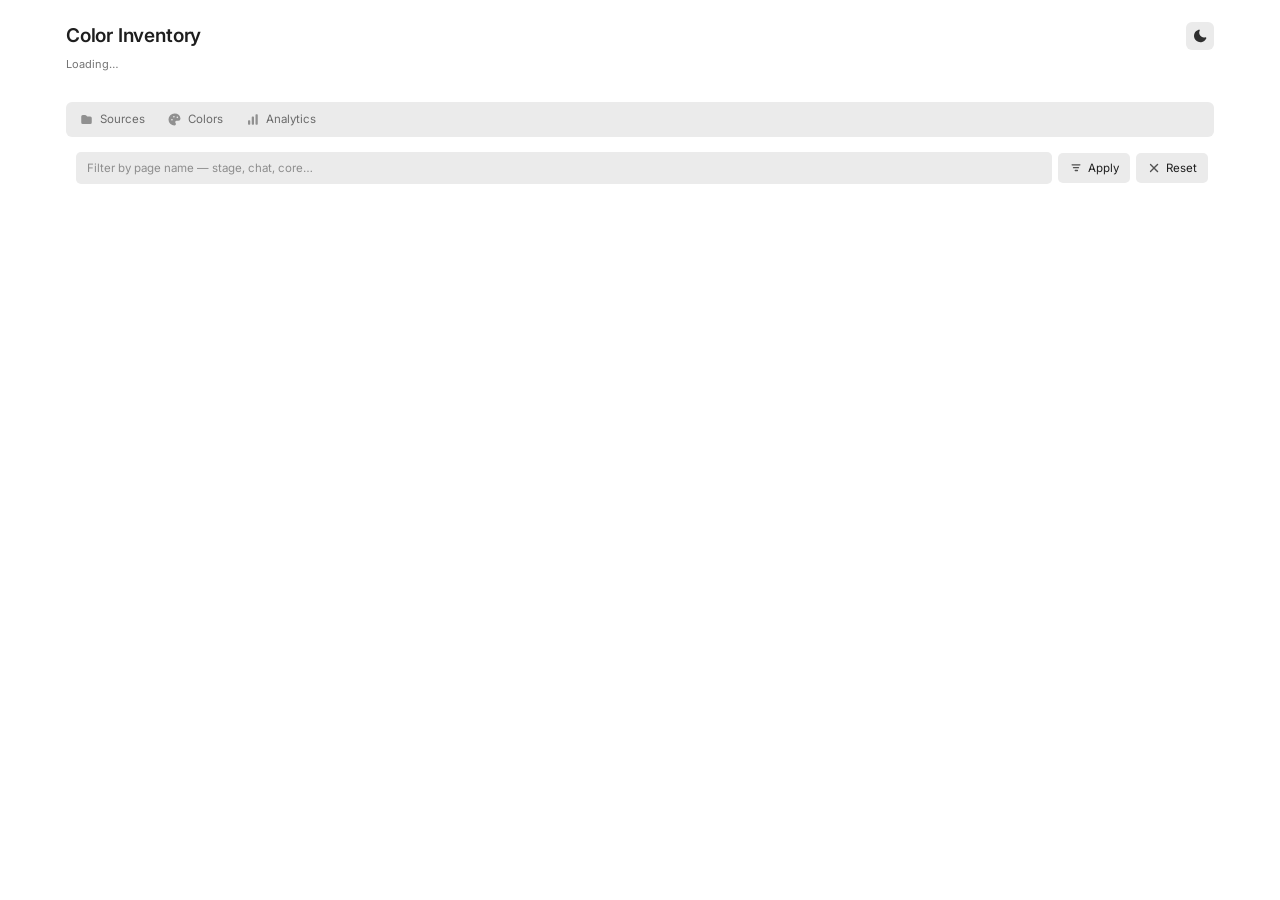
==== commit 6599a4a2: "Add icons in the Heroicons mini style and a status line on the Sources bar" ====
--- a/app.html
+++ b/app.html
@@ -48,8 +48,7 @@
   transition:background .12s, transform .08s}
 .ic:hover{background:var(--btn-hover)}
 .ic:active{transform:scale(.94)}
-.ic svg{width:15px;height:15px;fill:none;stroke:currentColor;stroke-width:1.5;
-  stroke-linecap:round;stroke-linejoin:round}
+.ic svg{width:16px;height:16px}
 
 .stats{display:flex;flex-wrap:wrap;gap:6px;margin:0 0 14px}
 .stat{background:var(--btn);border-radius:var(--r);padding:8px 12px;min-width:98px}
@@ -58,16 +57,16 @@
 
 .tabs{display:flex;gap:2px;background:var(--btn);border-radius:var(--r);padding:3px;
   margin-bottom:14px;flex-wrap:wrap}
-/* Ширина таба не должна зависеть от состояния: активный становится полужирным,
-   а полужирный текст шире обычного и сдвигал бы соседей. Поэтому в той же ячейке
-   лежит невидимая полужирная копия подписи — она и задаёт ширину всегда. */
+/* Активная вкладка отличается подложкой и цветом, но НЕ начертанием: полужирный
+   текст шире обычного и сдвигал бы соседние вкладки при каждом переключении. */
 .tab{border:none;background:none;color:var(--label);font:inherit;font-size:11.5px;
-  padding:6px 11px;border-radius:var(--r-sm);cursor:pointer;white-space:nowrap;
-  display:grid;place-items:center;transition:background .12s,color .12s}
-.tab > span{grid-area:1/1}
-.tab::after{content:attr(data-label);grid-area:1/1;font-weight:600;visibility:hidden}
+  padding:6px 10px;border-radius:var(--r-sm);cursor:pointer;white-space:nowrap;
+  display:flex;align-items:center;gap:6px;transition:background .12s,color .12s}
 .tab:hover{color:var(--txt)}
-.tab.on{background:var(--bg);color:var(--txt);font-weight:600;box-shadow:var(--shadow)}
+.tab.on{background:var(--bg);color:var(--txt);box-shadow:var(--shadow)}
+.tab svg{width:15px;height:15px;flex:none;opacity:.7}
+.tab.on svg{opacity:1}
+.tab:hover svg{opacity:.9}
 .page{display:none}.page.on{display:block}
 /* Первый элемент раздела не должен добавлять свой верхний отступ:
    иначе разделы начинаются на разной высоте и контент прыгает. */
@@ -102,8 +101,12 @@
 .row1 input[type=search],.row1 input[type=text]{flex:1;min-width:190px}
 
 button.b{border:none;background:var(--btn);color:var(--txt);border-radius:var(--r-sm);
-  padding:7px 12px;font:inherit;font-size:11.5px;cursor:pointer;white-space:nowrap;
+  padding:7px 11px;font:inherit;font-size:11.5px;cursor:pointer;white-space:nowrap;
+  display:inline-flex;align-items:center;gap:5px;
   transition:background .12s, transform .08s}
+button.b svg{width:14px;height:14px;flex:none;opacity:.75}
+button.b:hover:not(:disabled) svg{opacity:1}
+button.b.main svg{opacity:.95}
 button.b:hover:not(:disabled){background:var(--btn-hover)}
 button.b:active:not(:disabled){transform:scale(.97)}
 button.b:disabled{opacity:.4;cursor:default}
@@ -142,7 +145,8 @@
 .tok{font-size:11px;color:var(--ok);word-break:break-word}
 .tok.no{color:var(--muted)}
 .gradonly{color:var(--warn)}
-.arw{color:var(--muted);font-size:10px;justify-self:end;transition:transform .15s}
+.arw{color:var(--muted);justify-self:end;display:flex;transition:transform .15s}
+.arw svg{width:14px;height:14px}
 .c.open .arw{transform:rotate(180deg)}
 .body{display:none;border-top:1px solid var(--line-soft);padding:2px 11px 10px}
 .c.open .body{display:block}
@@ -212,8 +216,8 @@
     <div class="pf" id="pfbox">
       <input type="search" id="pagefilter" placeholder="Filter by page name — stage, chat, core…"
              title="Limits every tab to pages whose name contains this text. Case-insensitive. Leave empty for all pages.">
-      <button class="b" id="pfapply">Apply</button>
-      <button class="b" id="pfreset">Reset</button>
+      <button class="b" id="pfapply"></button>
+      <button class="b" id="pfreset"></button>
       <span class="note" id="pfnote"></span>
     </div>
   </div>
@@ -224,10 +228,10 @@
     <div class="row1">
       <input type="text" id="newlink" placeholder="Figma link — a file, a page or a frame"
              title="Paste a link from Figma. A file link crawls its matching pages; a page or frame link crawls just that.">
-      <button class="b" id="addbtn">Add source</button>
-      <button class="b main" id="allbtn" title="Re-crawl every source from scratch">Rescan all</button>
-      <button class="b" id="stopbtn" hidden>Stop</button>
-      <button class="b" id="exportbtn" title="Save a standalone HTML file you can send to anyone">Export report</button>
+      <button class="b" id="addbtn"></button>
+      <button class="b main" id="allbtn" title="Re-crawl every source from scratch"></button>
+      <button class="b" id="stopbtn" hidden></button>
+      <button class="b" id="exportbtn" title="Save a standalone HTML file you can send to anyone"></button>
     </div>
     <div class="row1" style="margin-top:4px">
       <input type="text" id="crawlfilter" placeholder="Pages to crawl — e.g. stage"
@@ -237,7 +241,7 @@
         <option value="1">1 thread</option><option value="2">2 threads</option>
         <option value="4">4 threads</option><option value="6">6 threads</option>
         <option value="8">8 threads</option></select>
-      <button class="b" id="savefilter">Apply settings</button>
+      <button class="b" id="savefilter"></button>
       <span class="note" style="margin:0">Case-insensitive. Archive pages are never crawled.</span>
     </div>
     <div id="jobbox"></div>
@@ -257,7 +261,7 @@
     <div class="chips" id="fams"></div>
     <div class="cnt" id="cnt"></div>
     <div class="list" id="list"></div>
-    <button class="b" id="more" style="width:100%;margin-top:16px" hidden>Show more</button>
+    <button class="b" id="more" style="width:100%;margin-top:16px;justify-content:center" hidden></button>
   </div>
 
   <div class="page" id="p-gradcolors">
@@ -273,7 +277,7 @@
     <div class="chips" id="famsG"></div>
     <div class="cnt" id="cntG"></div>
     <div class="list" id="listG"></div>
-    <button class="b" id="moreG" style="width:100%;margin-top:16px" hidden>Show more</button>
+    <button class="b" id="moreG" style="width:100%;margin-top:16px;justify-content:center" hidden></button>
   </div>
 
   <div class="page" id="p-grads">
@@ -285,7 +289,7 @@
     </div>
     <div class="cnt" id="gcnt"></div>
     <div class="list" id="glist"></div>
-    <button class="b" id="gmore" style="width:100%;margin-top:16px" hidden>Show more</button>
+    <button class="b" id="gmore" style="width:100%;margin-top:16px;justify-content:center" hidden></button>
   </div>
 
   <div class="page" id="p-tokens"></div>
@@ -294,6 +298,38 @@
 
 <script>
 const $ = (s) => document.querySelector(s);
+
+/* ─── Icons ───────────────────────────────────────────────────
+   Drawn in the Heroicons *mini* manner: 20x20 box, solid shapes,
+   no stroke. Not copied from the library — no dependency,
+   nothing to attribute. */
+const svg = (body) =>
+  `<svg viewBox="0 0 20 20" fill="currentColor" aria-hidden="true">${body}</svg>`;
+
+const IC = {
+  // разделы
+  sources: svg('<path d="M3 6a2 2 0 0 1 2-2h3.2a2 2 0 0 1 1.4.6L11 6h4a2 2 0 0 1 2 2v6a2 2 0 0 1-2 2H5a2 2 0 0 1-2-2V6Z"/>'),
+  colors: svg('<path fill-rule="evenodd" clip-rule="evenodd" d="M10 2a8 8 0 1 0 0 16 1.9 1.9 0 0 0 1.9-1.9c0-.5-.2-.9-.5-1.3a1.9 1.9 0 0 1 1.4-3.1H15a3 3 0 0 0 3-3A8 8 0 0 0 10 2ZM6.6 11.4a1.1 1.1 0 1 1 0-2.2 1.1 1.1 0 0 1 0 2.2Zm2.6-4a1.1 1.1 0 1 1 0-2.2 1.1 1.1 0 0 1 0 2.2Zm4.6.8a1.1 1.1 0 1 1 0-2.2 1.1 1.1 0 0 1 0 2.2Z"/>'),
+  analytics: svg('<path d="M4 12a1 1 0 0 1 1-1h1a1 1 0 0 1 1 1v4a1 1 0 0 1-1 1H5a1 1 0 0 1-1-1v-4Zm5-5a1 1 0 0 1 1-1h1a1 1 0 0 1 1 1v9a1 1 0 0 1-1 1h-1a1 1 0 0 1-1-1V7Zm5-3a1 1 0 0 1 1-1h1a1 1 0 0 1 1 1v12a1 1 0 0 1-1 1h-1a1 1 0 0 1-1-1V4Z"/>'),
+  // разрезы
+  fills: svg('<path d="M3 6a3 3 0 0 1 3-3h8a3 3 0 0 1 3 3v8a3 3 0 0 1-3 3H6a3 3 0 0 1-3-3V6Z"/>'),
+  gradcolors: svg('<path fill-rule="evenodd" clip-rule="evenodd" d="M3 6a3 3 0 0 1 3-3h8a3 3 0 0 1 3 3v8a3 3 0 0 1-3 3H6a3 3 0 0 1-3-3V6Zm12 .4L6.4 15H14a1 1 0 0 0 1-1V6.4Z"/>'),
+  grads: svg('<path fill-rule="evenodd" clip-rule="evenodd" d="M2.5 8.5a2 2 0 0 1 2-2h11a2 2 0 0 1 2 2v3a2 2 0 0 1-2 2h-11a2 2 0 0 1-2-2v-3ZM7 9a1 1 0 1 0 0 2 1 1 0 0 0 0-2Zm6 0a1 1 0 1 0 0 2 1 1 0 0 0 0-2Z"/>'),
+  summary: svg('<path fill-rule="evenodd" clip-rule="evenodd" d="M4 3.5A1.5 1.5 0 0 1 5.5 2h5L16 7.5v9a1.5 1.5 0 0 1-1.5 1.5h-9A1.5 1.5 0 0 1 4 16.5v-13ZM7 10.5a.75.75 0 0 0 0 1.5h6a.75.75 0 0 0 0-1.5H7Zm0 3a.75.75 0 0 0 0 1.5h4a.75.75 0 0 0 0-1.5H7Z"/>'),
+  tokens: svg('<path fill-rule="evenodd" clip-rule="evenodd" d="M2.5 5.5A2.5 2.5 0 0 1 5 3h4.1c.7 0 1.3.3 1.8.7l6 6a2.5 2.5 0 0 1 0 3.6l-3.6 3.6a2.5 2.5 0 0 1-3.6 0l-6-6A2.5 2.5 0 0 1 2.5 9V5.5ZM6.5 6a1.2 1.2 0 1 0 0 2.5 1.2 1.2 0 0 0 0-2.5Z"/>'),
+  // действия
+  plus: svg('<path d="M10 3a1 1 0 0 1 1 1v5h5a1 1 0 1 1 0 2h-5v5a1 1 0 1 1-2 0v-5H4a1 1 0 1 1 0-2h5V4a1 1 0 0 1 1-1Z"/>'),
+  refresh: svg('<path d="M4.5 10a5.5 5.5 0 0 1 9.2-4.1l-1.5.3a1 1 0 0 0 .4 2l3.7-.8a1 1 0 0 0 .8-1.2l-.8-3.6a1 1 0 1 0-2 .4l.2 1.1A7.5 7.5 0 0 0 2.5 10a1 1 0 0 0 2 0Zm11 0a5.5 5.5 0 0 1-9.2 4.1l1.5-.3a1 1 0 1 0-.4-2l-3.7.8a1 1 0 0 0-.8 1.2l.8 3.6a1 1 0 1 0 2-.4l-.2-1.1A7.5 7.5 0 0 0 17.5 10a1 1 0 1 0-2 0Z"/>'),
+  stop: svg('<path fill-rule="evenodd" clip-rule="evenodd" d="M10 2a8 8 0 1 0 0 16 8 8 0 0 0 0-16ZM8 7.3c0-.4.3-.8.8-.8h2.4c.5 0 .8.4.8.8v5.4c0 .4-.3.8-.8.8H8.8a.8.8 0 0 1-.8-.8V7.3Z"/>'),
+  download: svg('<path d="M10 2.5a1 1 0 0 1 1 1v7.1l2.3-2.3a1 1 0 1 1 1.4 1.4l-4 4a1 1 0 0 1-1.4 0l-4-4a1 1 0 1 1 1.4-1.4L9 10.6V3.5a1 1 0 0 1 1-1ZM3.5 14a1 1 0 0 1 1 1v1a.5.5 0 0 0 .5.5h10a.5.5 0 0 0 .5-.5v-1a1 1 0 1 1 2 0v1a2.5 2.5 0 0 1-2.5 2.5H5A2.5 2.5 0 0 1 2.5 16v-1a1 1 0 0 1 1-1Z"/>'),
+  filter: svg('<path d="M3.5 5.5a1 1 0 0 1 1-1h11a1 1 0 1 1 0 2h-11a1 1 0 0 1-1-1Zm2 4a1 1 0 0 1 1-1h7a1 1 0 1 1 0 2h-7a1 1 0 0 1-1-1Zm2.5 4a1 1 0 0 1 1-1h3a1 1 0 1 1 0 2h-3a1 1 0 0 1-1-1Z"/>'),
+  close: svg('<path d="M5.7 4.3 10 8.6l4.3-4.3a1 1 0 1 1 1.4 1.4L11.4 10l4.3 4.3a1 1 0 1 1-1.4 1.4L10 11.4l-4.3 4.3a1 1 0 0 1-1.4-1.4L8.6 10 4.3 5.7a1 1 0 0 1 1.4-1.4Z"/>'),
+  trash: svg('<path fill-rule="evenodd" clip-rule="evenodd" d="M8.5 2.5a1 1 0 0 0-1 1V4H5a1 1 0 1 0 0 2h.3l.7 9.7A2 2 0 0 0 8 17.5h4a2 2 0 0 0 2-1.8L14.7 6h.3a1 1 0 1 0 0-2h-2.5v-.5a1 1 0 0 0-1-1h-3ZM9 7.8a.8.8 0 0 0-1.5 0v5.9a.8.8 0 0 0 1.5 0V7.8Zm3.5 0a.8.8 0 0 0-1.5 0v5.9a.8.8 0 0 0 1.5 0V7.8Z"/>'),
+  check: svg('<path d="M16.7 5.3a1 1 0 0 1 0 1.4l-8 8a1 1 0 0 1-1.4 0l-4-4a1 1 0 1 1 1.4-1.4L8 12.6l7.3-7.3a1 1 0 0 1 1.4 0Z"/>'),
+  chevron: svg('<path d="M5.3 7.3a1 1 0 0 1 1.4 0L10 10.6l3.3-3.3a1 1 0 1 1 1.4 1.4l-4 4a1 1 0 0 1-1.4 0l-4-4a1 1 0 0 1 0-1.4Z"/>'),
+  sun: svg('<path fill-rule="evenodd" clip-rule="evenodd" d="M10 1.5a1 1 0 0 1 1 1v1.2a1 1 0 1 1-2 0V2.5a1 1 0 0 1 1-1Zm0 14.8a1 1 0 0 1 1 1v1.2a1 1 0 1 1-2 0v-1.2a1 1 0 0 1 1-1ZM18.5 10a1 1 0 0 1-1 1h-1.2a1 1 0 1 1 0-2h1.2a1 1 0 0 1 1 1Zm-14.8 0a1 1 0 0 1-1 1H1.5a1 1 0 1 1 0-2h1.2a1 1 0 0 1 1 1Zm12.3-6a1 1 0 0 1 0 1.4l-.9.9a1 1 0 1 1-1.4-1.4l.9-.9a1 1 0 0 1 1.4 0ZM6.3 13.7a1 1 0 0 1 0 1.4l-.9.9A1 1 0 0 1 4 14.6l.9-.9a1 1 0 0 1 1.4 0Zm9.7 2.3a1 1 0 0 1-1.4 0l-.9-.9a1 1 0 1 1 1.4-1.4l.9.9a1 1 0 0 1 0 1.4ZM6.3 6.3a1 1 0 0 1-1.4 0L4 5.4A1 1 0 0 1 5.4 4l.9.9a1 1 0 0 1 0 1.4ZM10 6a4 4 0 1 0 0 8 4 4 0 0 0 0-8Z"/>'),
+  moon: svg('<path d="M9.4 2.3a1 1 0 0 1 .2 1.1A6 6 0 0 0 16.6 11.7a1 1 0 0 1 1.2 1.4A8 8 0 1 1 8.3 2.1a1 1 0 0 1 1.1.2Z"/>'),
+};
 
 /* ─── Toast: short confirmation instead of a blocking dialog ─── */
 let toastTimer;
@@ -307,11 +343,9 @@
 }
 
 /* ─── Theme: sun/moon toggle, remembered between visits ─── */
-const IC_SUN  = '<svg viewBox="0 0 18 18"><circle cx="9" cy="9" r="3.4"/><path d="M9 1.4v2M9 14.6v2M1.4 9h2M14.6 9h2M3.6 3.6l1.4 1.4M13 13l1.4 1.4M14.4 3.6L13 5M5 13l-1.4 1.4"/></svg>';
-const IC_MOON = '<svg viewBox="0 0 18 18"><path d="M15 10.8A6.6 6.6 0 017.2 3a6.6 6.6 0 107.8 7.8z"/></svg>';
 function applyTheme(light){
   document.body.classList.toggle('light', light);
-  $('#theme').innerHTML = light ? IC_MOON : IC_SUN;
+  $('#theme').innerHTML = light ? IC.moon : IC.sun;
   try { localStorage.setItem('theme', light ? 'light' : 'dark'); } catch (e) { /* private window */ }
 }
 (function initTheme(){
@@ -355,7 +389,7 @@
 
 function renderTabs(){
   $('#tabs').innerHTML = TOP.map(([id,l]) =>
-    `<button class="tab" data-top="${id}" data-label="${l}"><span>${l}</span></button>`).join('');
+    `<button class="tab" data-top="${id}">${IC[id] || ''}<span>${l}</span></button>`).join('');
 }
 renderTabs();
 
@@ -363,8 +397,12 @@
   const top = PARENT[p] || 'sources';
   page = p;
   document.querySelectorAll('#tabs .tab').forEach(b => b.classList.toggle('on', b.dataset.top === top));
-  $('#subtabs').innerHTML = SUB[top].map(([id,l]) =>
-    `<button class="tab" data-p="${id}" data-label="${l}"><span>${l}</span></button>`).join('');
+  // У раздела без разрезов полоса не пустует: в ней короткий статус,
+  // иначе зарезервированное место читалось бы как дыра.
+  $('#subtabs').innerHTML = SUB[top].length
+    ? SUB[top].map(([id,l]) => `<button class="tab" data-p="${id}">${IC[id] || ''}<span>${l}</span></button>`).join('')
+    : '<span class="note" id="srcnote" style="margin:0"></span>';
+  if (!SUB[top].length) paintSourceNote();
   document.querySelectorAll('#subtabs .tab').forEach(b => b.classList.toggle('on', b.dataset.p === p));
   document.querySelectorAll('.page').forEach(el => el.classList.toggle('on', el.id === 'p-' + p));
   $('#bar2').classList.toggle('nofilter', !FILTERABLE.has(p));
@@ -469,7 +507,19 @@
 }
 
 /* ─── Sources ─── */
+function paintSourceNote(){
+  const el = $('#srcnote'); if (!el || !S) return;
+  const job = S.job || {};
+  const list = S.sources || [];
+  const done = list.filter(x => x.scanned);
+  const last = done.map(x => x.at).sort().slice(-1)[0] || '';
+  el.textContent = job.active
+    ? `Crawling ${job.done} of ${job.total}`
+    : `${list.length} sources · ${done.length} crawled${last ? ' · last ' + last : ''}`;
+}
+
 function renderSources(){
+  paintSourceNote();
   const job = S.job || {};
   $('#allbtn').disabled = !!job.active;
   $('#addbtn').disabled = !!job.active;
@@ -494,8 +544,8 @@
       <td class="r">${s.scanned ? esc(s.at) : '<span class="pill">not crawled</span>'}</td>
       <td class="r">${s.errors ? '<span class="pill" style="color:var(--warn)">'+s.errors+'</span>' : ''}</td>
       <td style="text-align:right;white-space:nowrap">
-        <button class="b" data-ref="${esc(sid)}" ${job.active?'disabled':''} title="Crawl this source again">Rescan</button>
-        <button class="b" data-del="${esc(sid)}" ${job.active?'disabled':''} title="Remove from the list; collected data stays">Remove</button></td></tr>`;
+        <button class="b" data-ref="${esc(sid)}" ${job.active?'disabled':''} title="Crawl this source again">${IC.refresh}Rescan</button>
+        <button class="b" data-del="${esc(sid)}" ${job.active?'disabled':''} title="Remove from the list; collected data stays">${IC.trash}Remove</button></td></tr>`;
   }).join('');
   $('#srclist').innerHTML = `<table><thead><tr><th>Source</th><th class="r">Pages</th>
     <th class="r">Layers</th><th class="r">Updated</th><th class="r">Errors</th><th style="width:150px"></th></tr></thead>
@@ -519,9 +569,9 @@
   $('#newlink').value = ''; toast('Source added'); poll();
 });
 $('#exportbtn').addEventListener('click', async () => {
-  $('#exportbtn').disabled = true; $('#exportbtn').textContent = 'Exporting…';
+  $('#exportbtn').disabled = true; $('#exportbtn').innerHTML = IC.download + 'Exporting…';
   const r = await api('/api/export', {});
-  $('#exportbtn').disabled = false; $('#exportbtn').textContent = 'Export report';
+  $('#exportbtn').disabled = false; $('#exportbtn').innerHTML = IC.download + 'Export report';
   toast(r.ok ? 'Report saved as ' + r.file : (r.error || 'Export failed'), !r.ok);
 });
 
@@ -540,7 +590,7 @@
     <div class="sw"><em style="background:${rgba}"></em></div>
     <div><div class="hex">${esc(c.k)}</div><div class="fam">${D.famru[c.f]}</div></div>
     <div class="n">${num(c.t)} <span>in ${c.nf}</span></div>
-    <div class="meta">${parts.join(' · ')}</div>${tok}<div class="arw">▾</div>
+    <div class="meta">${parts.join(' · ')}</div>${tok}<div class="arw">${IC.chevron}</div>
     </div><div class="body">${pagesBlock(c.p, c.more, 'uses')}</div></div>`;
 }
 
@@ -625,7 +675,7 @@
     <div><div class="hex">${esc(g.r)}</div><div class="stops">${g.s.map(k=>`<span>${esc(k)}</span>`).join('')}</div></div>
     <div class="n">${num(g.n)} <span>in ${g.nf}</span></div>
     <div class="meta">${g.ty.toLowerCase()} · ${g.ns} ${g.ns===1?'stop':'stops'}</div>
-    <div class="arw">▾</div></div>
+    <div class="arw">${IC.chevron}</div></div>
     <div class="body">${pagesBlock(g.p, g.more, 'uses')}</div></div>`;
 }
 function gradsFiltered(){
@@ -712,6 +762,15 @@
   if (wasActive && !active) await loadData();   // crawl finished — reload the data
   wasActive = active;
 }
+// Подписи кнопок с иконками собираются здесь, чтобы иконка и текст не разъезжались.
+for (const [id, icon, label] of [
+  ['pfapply', IC.filter, 'Apply'], ['pfreset', IC.close, 'Reset'],
+  ['addbtn', IC.plus, 'Add source'], ['allbtn', IC.refresh, 'Rescan all'],
+  ['stopbtn', IC.stop, 'Stop'], ['exportbtn', IC.download, 'Export report'],
+  ['savefilter', IC.check, 'Apply settings'],
+  ['more', IC.chevron, 'Show more'], ['moreG', IC.chevron, 'Show more'], ['gmore', IC.chevron, 'Show more'],
+]) { const el = $('#' + id); if (el) el.innerHTML = icon + label; }
+
 (async () => {
   if (EMBEDDED) {
     // Shareable report: no sources, no crawling — data only.
